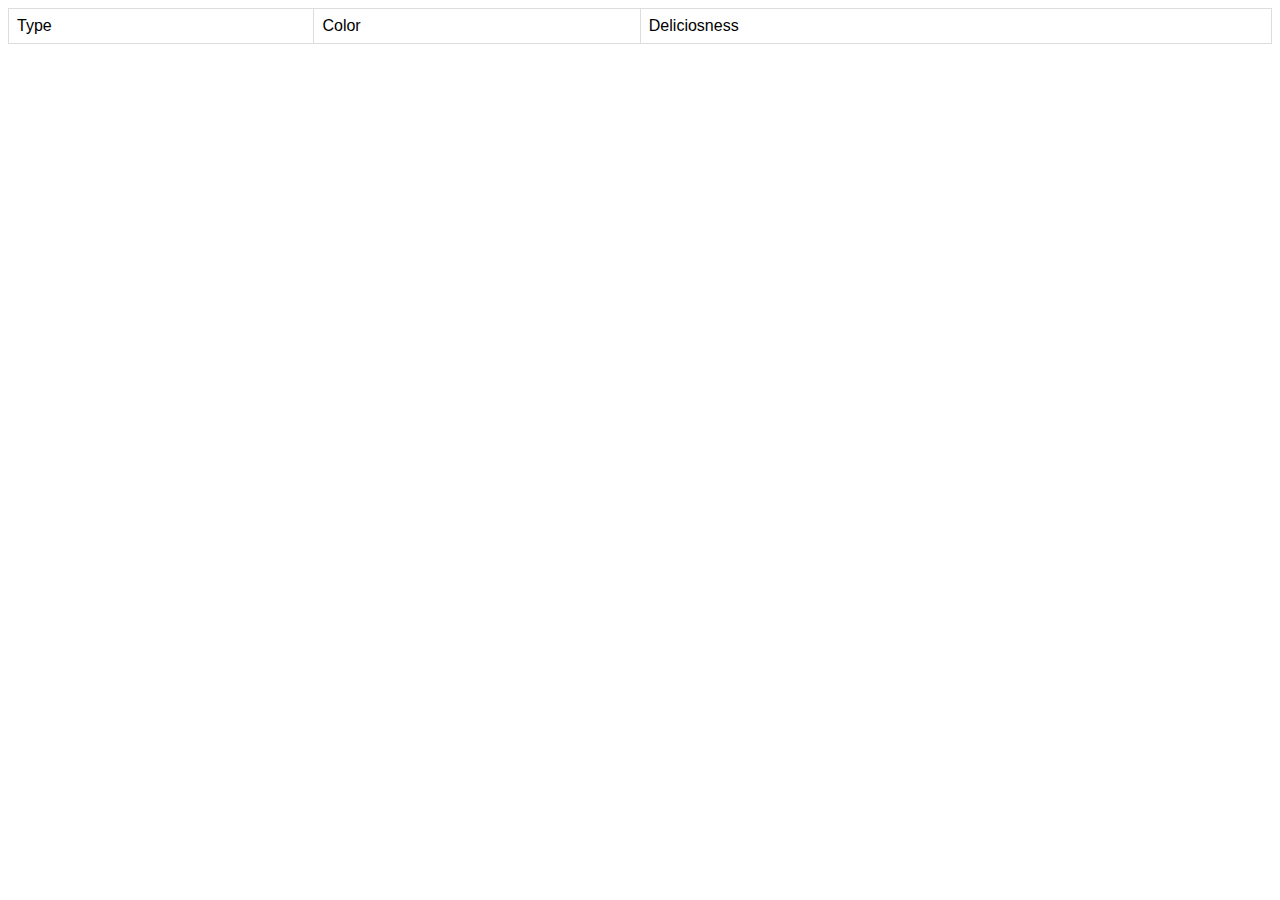
==== 11_More_HTML/kajkage.html @ c049ec9d "lil" ====
<!DOCTYPE html>
<html lang="en">
<head>
    <meta charset="UTF-8">
    <title>Title</title>
</head>

<style>
    table {
        font-family: arial, sans-serif;
        border-collapse: collapse;
        width: 100%;
    }

    td, th {
        border: 1px solid #dddddd;
        text-align: left;
        padding: 8px;
    }

    tr:nth-child(even) {
        background-color: #dddddd;
    }
</style>
<body>

<table>
    <thead>
        <tr>
            <td>Type</td>
            <td>Color</td>
            <td>Deliciosness</td>
        </tr>
    </thead>
    <tbody id="cake-tbody">
</table>

<script src="kajkage.js"></script>
</body>
</html>
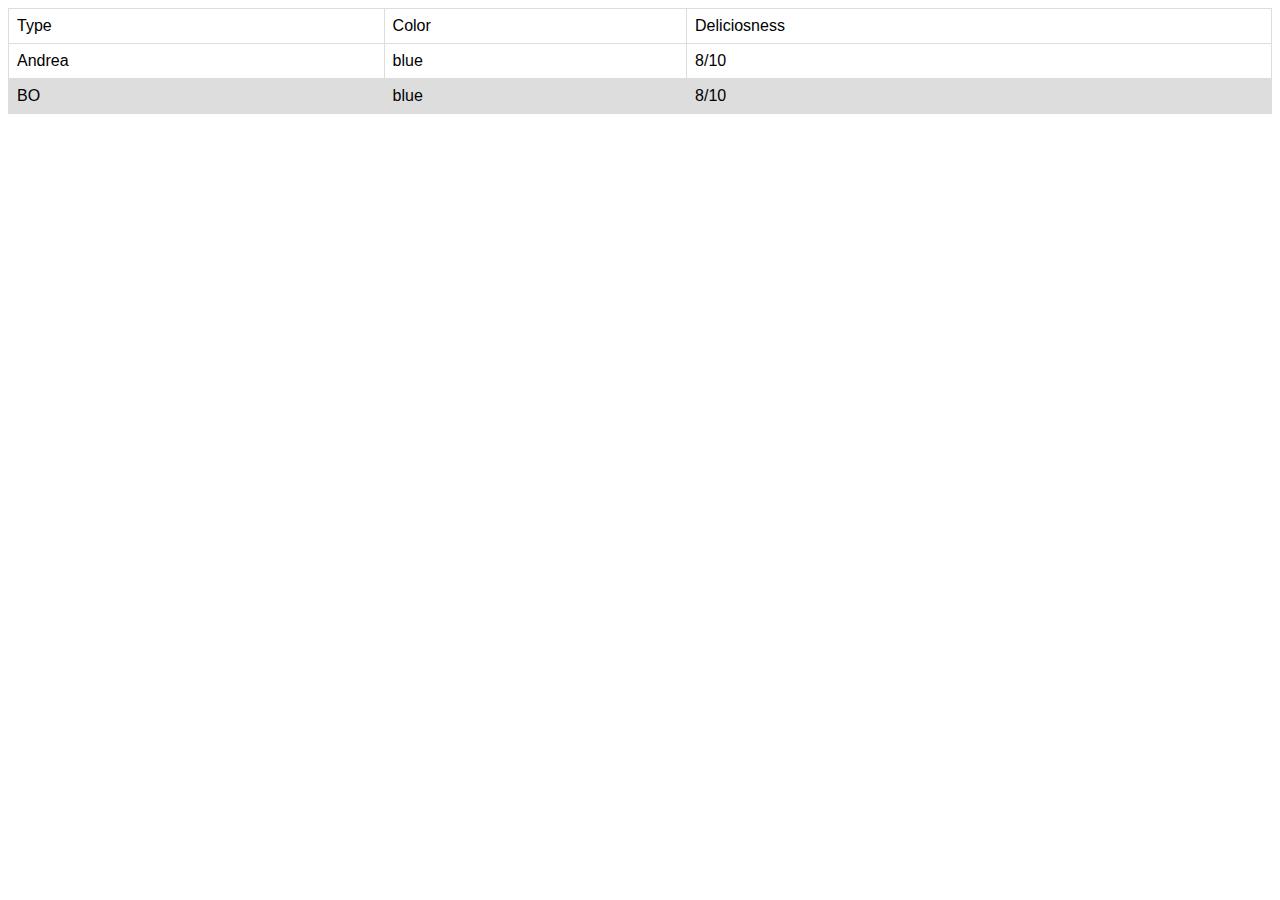
==== commit b30c94bf: "lil" ====
--- a/11_More_HTML/kajkage.html
+++ b/11_More_HTML/kajkage.html
@@ -35,6 +35,7 @@
     <tbody id="cake-tbody">
 </table>
 
+<script src="lib/HTMLEscape.js"></script>
 <script src="kajkage.js"></script>
 </body>
 </html>